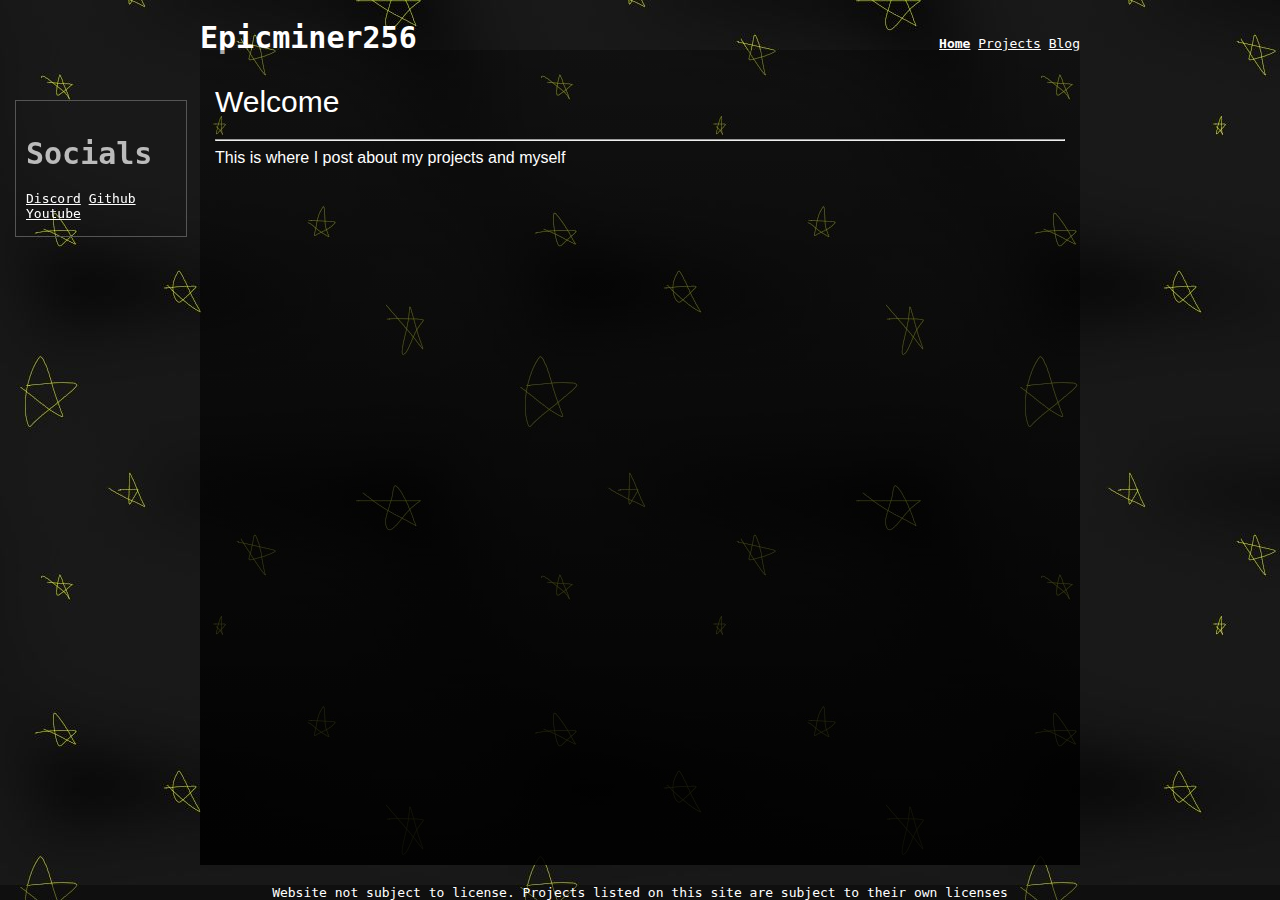
==== index.html @ a1946f10 "First inital upload, hope blogs don't break" ====
<!DOCTYPE html>
<html>
    <head>
        <title></title>
        <link rel="stylesheet" href="termlegacy/main.css" >
    </head>
    <body>
        <header>
            <h1>Epicminer256</h1>
            <nav>
                <a href="#" class="current">Home</a>
                <a href="projects.html">Projects</a>
                <a href="blog.html">Blog</a>
            </nav>
        </header>
        <main>
            <section>
                <h1>Welcome</h1>
                <hr>
                This is where I post about my projects and myself
            </section>
        </main>
        <aside>
            <h1>Socials</h1>
            <a href="https://discord.gg/w8fdWKAkGh" class="discord-icon">Discord</a>
            <a href="https://github.com/Epicminer256" class="github-icon">Github</a>
            <a href="https://www.youtube.com/channel/UCkURfrhI4qES__Q6SZU51cg" class="youtube-icon">Youtube</a>
        </aside>
        <footer>
            Website not subject to license. Projects listed on this site are subject to their own licenses
        </footer>
    </body>
</html>
---- termlegacy/main.css ----
html, body{
    width: 100%;
    height: 100%;
    margin: 0;
    padding: 0;
    background-image: url("tiling.jpg");
    color:white;
    font-family: monospace;
}

a.current{
    font-weight: bold;
}
a{
    color:white;
}

body{
    display: flex;
    flex-direction: column;
}

header {
    display: flex;
    height: 50px;
    align-items: baseline;
    margin: 0 200px;
}
header > nav {
    text-align: right;
}
header > * {
    flex: 1;
}


main {
    background: linear-gradient(180deg, #00000057, #000000eb);
    font-family: Arial, Helvetica, sans-serif;
    padding: 15px;
    margin: 0 200px;
    flex-grow: 1;
    margin-bottom: 20px;
}

aside {
    border: 1px solid #555;
    color: #bbb;
    position: fixed;
    top: 100px;
    left: 15px;
    width: 150px;
    padding: 15px 10px;
}
main > section > * {
    font-weight: 100 !important;
}
h1 {
    font-size: 30px;
}

footer {
    width: 100%;
    background-color: #00000057;
    text-align: center;
    margin-top: auto;
}
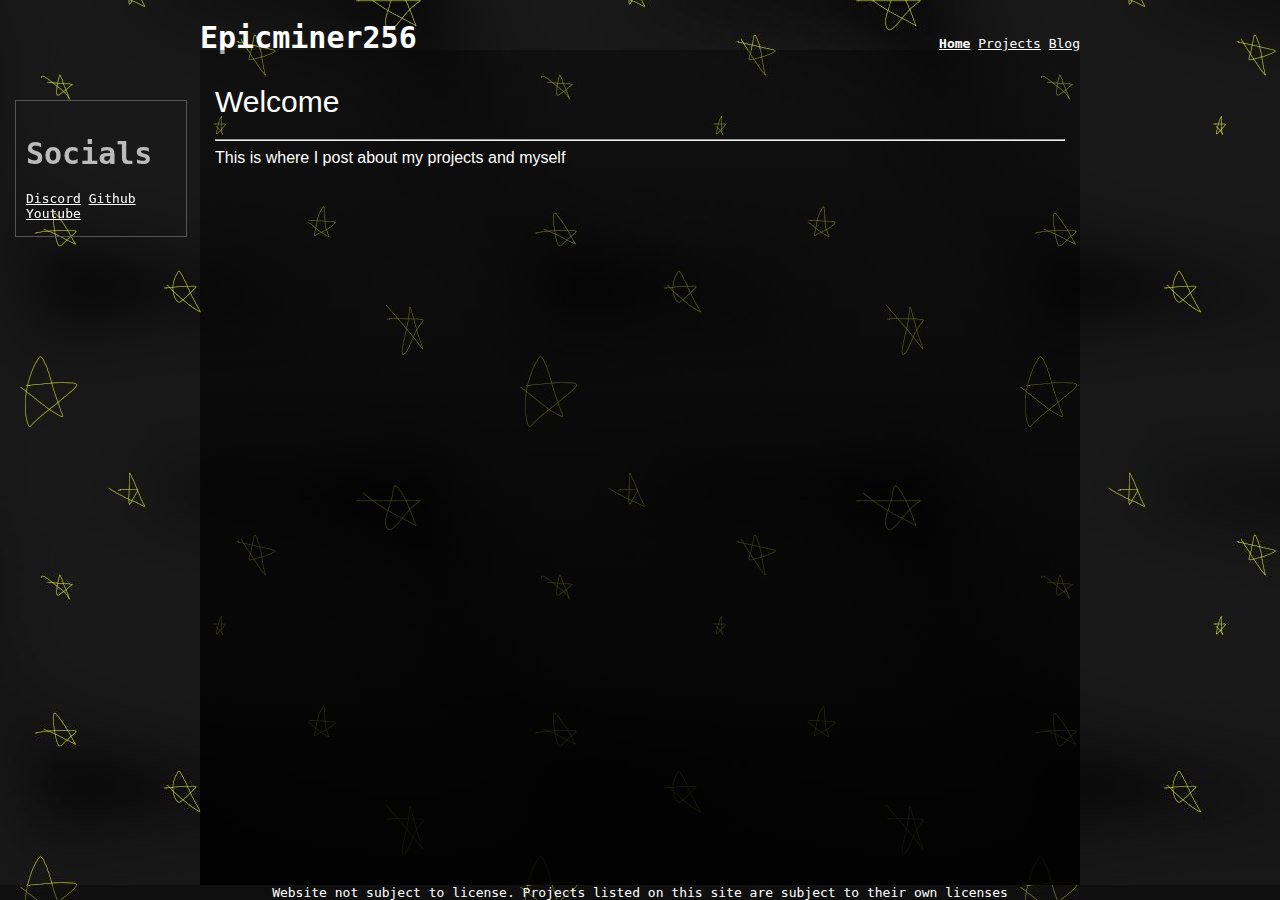
==== commit 2fc16eca: "Made mobile safe" ====
--- a/index.html
+++ b/index.html
@@ -3,6 +3,7 @@
     <head>
         <title></title>
         <link rel="stylesheet" href="termlegacy/main.css" >
+        <meta name="viewport" content="width=device-width, initial-scale=1" />
     </head>
     <body>
         <header>
--- a/termlegacy/main.css
+++ b/termlegacy/main.css
@@ -3,16 +3,23 @@
     height: 100%;
     margin: 0;
     padding: 0;
-    background-image: url("tiling.jpg");
     color:white;
     font-family: monospace;
+    word-wrap: break-word;
 }
-
+body{
+    background: url("tiling.jpg");
+    background-repeat: repeat;
+}
 a.current{
     font-weight: bold;
 }
 a{
     color:white;
+}
+
+h1 {
+    font-size: 30px;
 }
 
 body{
@@ -21,42 +28,52 @@
 }
 
 header {
-    display: flex;
-    height: 50px;
-    align-items: baseline;
-    margin: 0 200px;
+    margin: 15px 15px;
 }
-header > nav {
-    text-align: right;
-}
-header > * {
-    flex: 1;
-}
-
-
 main {
     background: linear-gradient(180deg, #00000057, #000000eb);
     font-family: Arial, Helvetica, sans-serif;
     padding: 15px;
-    margin: 0 200px;
     flex-grow: 1;
     margin-bottom: 20px;
 }
-
-aside {
-    border: 1px solid #555;
-    color: #bbb;
-    position: fixed;
-    top: 100px;
-    left: 15px;
-    width: 150px;
-    padding: 15px 10px;
-}
-main > section > * {
+main * {
     font-weight: 100 !important;
 }
-h1 {
-    font-size: 30px;
+aside {
+    color: #bbb;
+    padding: 15px 10px;
+    background: linear-gradient(180deg, #00000057, #000000eb);
+    margin-bottom: 15px;
+}
+
+
+
+@media screen and (min-width: 800px) {
+    main{
+        margin: 0 200px;
+    }
+    aside{
+        border: 1px solid #555;
+        background: transparent;
+        position: fixed;
+        top: 100px;
+        left: 15px;
+        width: 150px;
+        margin: 0;
+    }
+    header {
+        margin: 0 200px;
+        display: flex;
+        align-items: baseline;
+        height: 50px;
+    }
+    header > * {
+        flex: 1;
+    }
+    header > nav {
+        text-align: right;
+    }
 }
 
 footer {
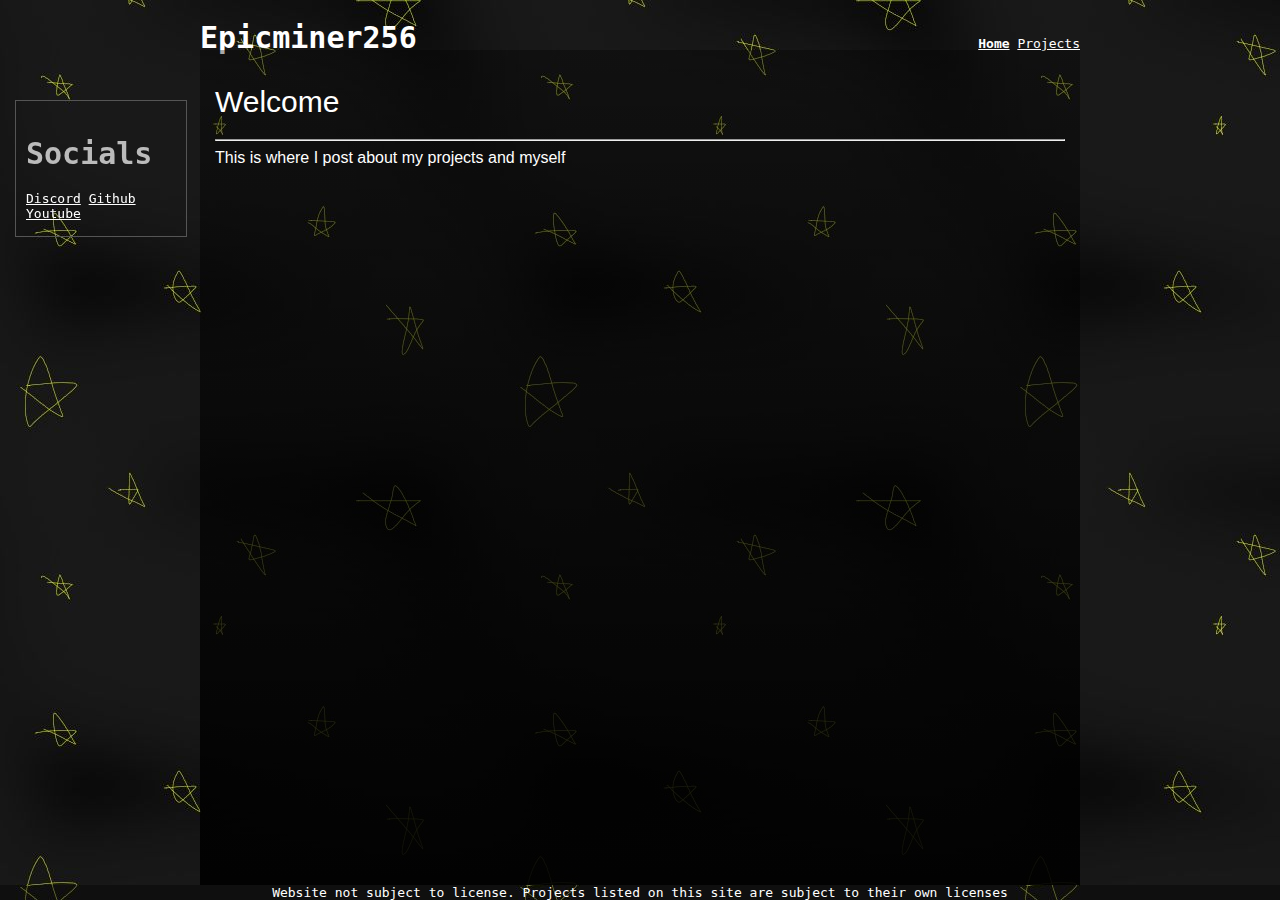
==== commit 5383ac4e: "Screw the blog" ====
--- a/index.html
+++ b/index.html
@@ -11,7 +11,6 @@
             <nav>
                 <a href="#" class="current">Home</a>
                 <a href="projects.html">Projects</a>
-                <a href="blog.html">Blog</a>
             </nav>
         </header>
         <main>
@@ -31,4 +30,4 @@
             Website not subject to license. Projects listed on this site are subject to their own licenses
         </footer>
     </body>
-</html>+</html>
